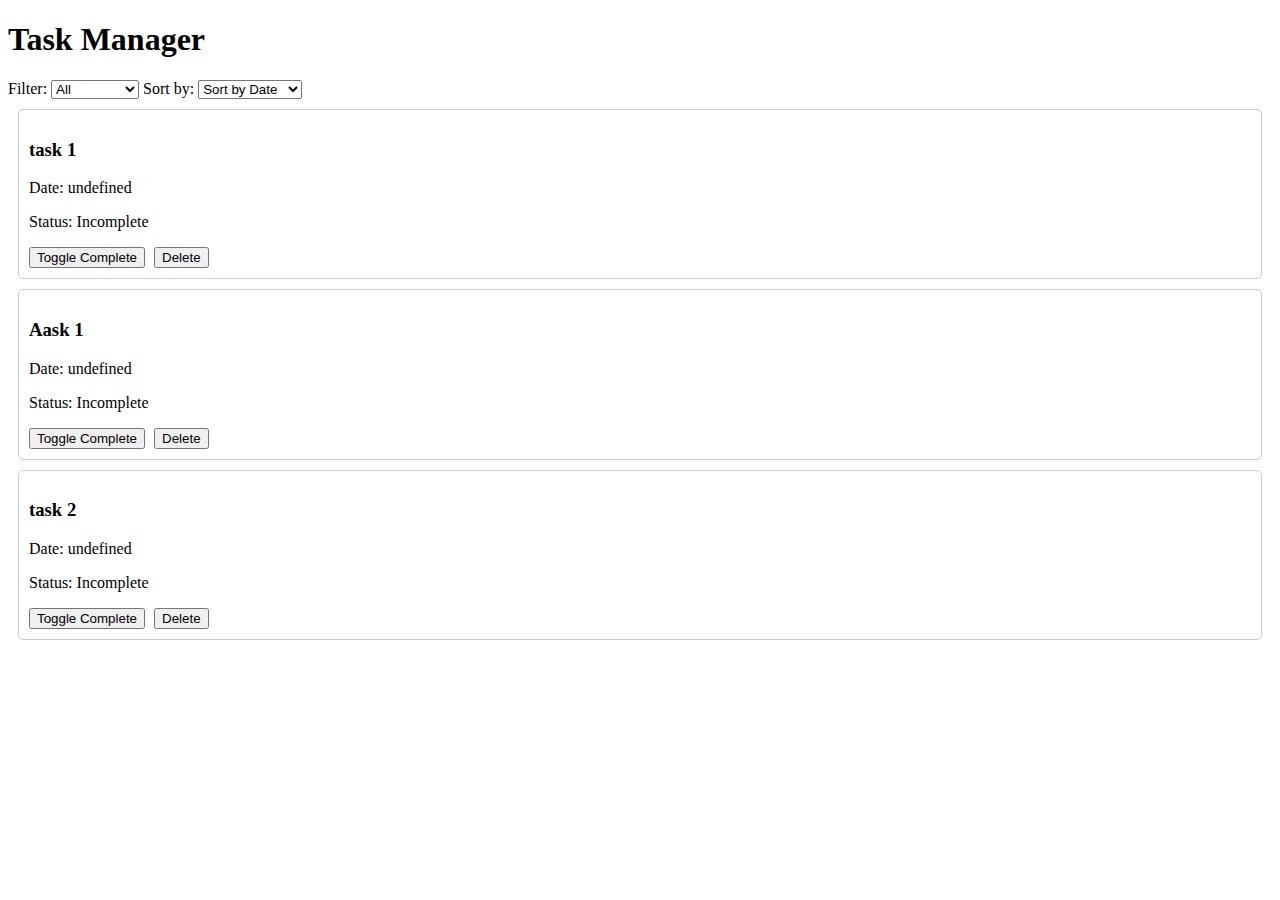
==== index.html @ 4994a062 "created classes, main methods, validation check, status changes" ====
<!DOCTYPE html>
<html lang="en">
<head>
    <meta charset="UTF-8">
    <meta name="viewport" content="width=device-width, initial-scale=1.0">
    <script defer src="./js/app.js" type="module"></script>
    <link rel="stylesheet"  href="style.css">
    <title>Document</title>
</head>
<body>

    <h1>Task Manager</h1>

    <label for="filter-select">Filter:</label>
    <select id="filter-select">
        <option value="all">All</option>
        <option value="completed">Completed</option>
        <option value="incomplete">Incomplete</option>
    </select>


    <label for="sort-select">Sort by:</label>
    <select id="sort-select">
        <option value="date">Sort by Date</option>
        <option value="name">Sort by Name</option>
    </select>


    <div class="task-list" id="task-list">
        
    </div>



</body>
</html>
---- style.css ----
.task {
    border: 1px solid #ccc;
    margin: 10px;
    padding: 10px;
    border-radius: 5px;
}
.task.completed {
    background-color: #d4edda;
}
.task-actions button {
    margin-right: 5px;
}
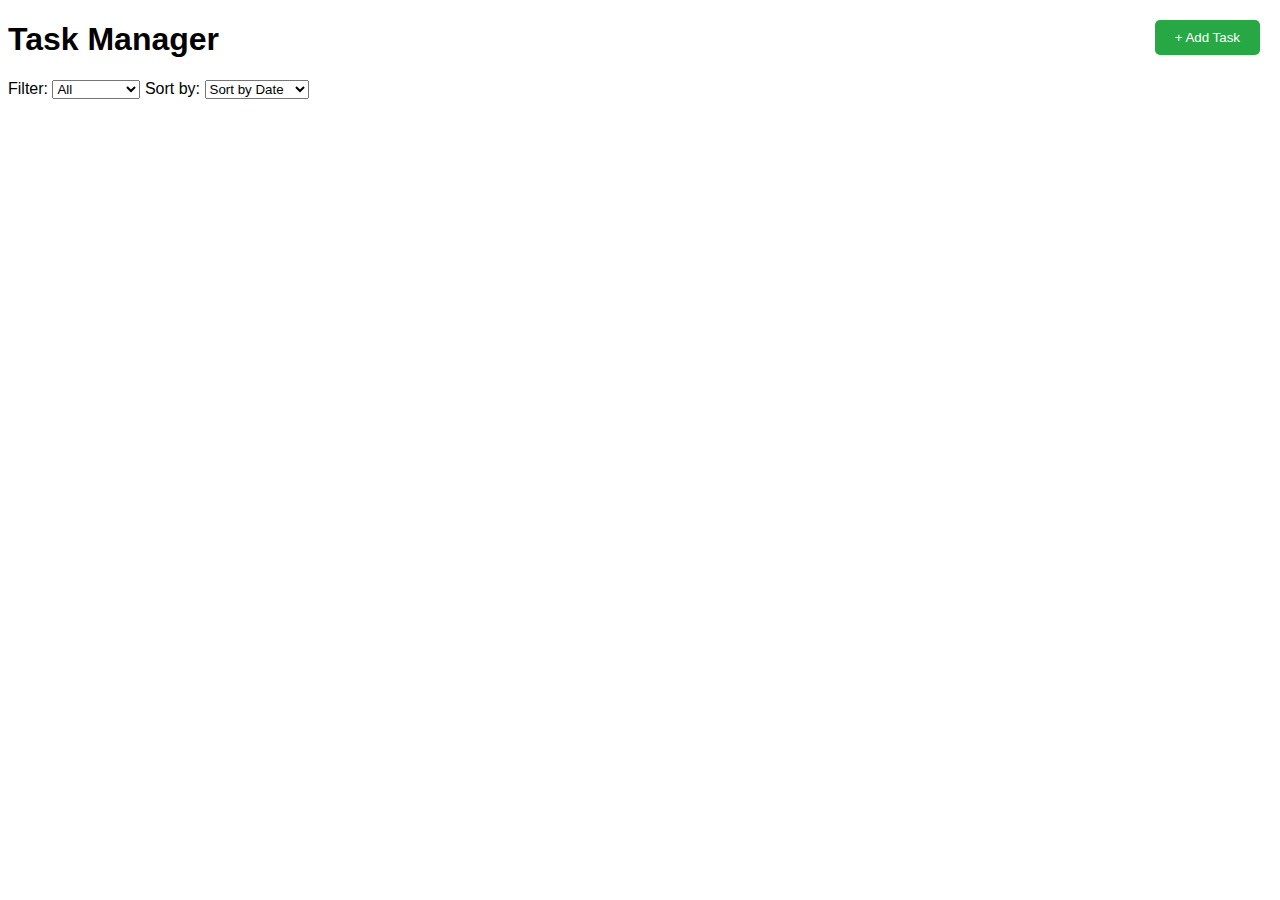
==== commit 368ee699: "added button add and button edit" ====
--- a/index.html
+++ b/index.html
@@ -8,9 +8,8 @@
     <title>Document</title>
 </head>
 <body>
-
     <h1>Task Manager</h1>
-
+    <button class="add-task-btn" id="add-task-btn">+ Add Task</button>
     <label for="filter-select">Filter:</label>
     <select id="filter-select">
         <option value="all">All</option>
@@ -31,6 +30,5 @@
     </div>
 
 
-
 </body>
 </html>--- a/style.css
+++ b/style.css
@@ -9,4 +9,65 @@
 }
 .task-actions button {
     margin-right: 5px;
+}
+.add-task-btn {
+    position: fixed;
+    top: 20px;
+    right: 20px;
+    background-color: #28a745;
+    color: white;
+    border: none;
+    padding: 10px 20px;
+    border-radius: 5px;
+    cursor: pointer;
+}
+
+.add-task-btn:hover {
+    background-color: #218838;
+}
+
+.modal {
+    display: none;
+    position: fixed;
+    top: 50%;
+    left: 50%;
+    transform: translate(-50%, -50%);
+    width: 400px;
+    background-color: white;
+    border: 1px solid #ccc;
+    border-radius: 10px;
+    box-shadow: 0 4px 8px rgba(0, 0, 0, 0.2);
+    padding: 20px;
+    z-index: 1000;
+}
+
+.modal.active {
+    display: block;
+}
+
+.modal-header {
+    font-size: 18px;
+    margin-bottom: 10px;
+}
+
+.modal-footer {
+    text-align: right;
+}
+
+.overlay {
+    display: none;
+    position: fixed;
+    top: 0;
+    left: 0;
+    width: 100%;
+    height: 100%;
+    background-color: rgba(0, 0, 0, 0.5);
+    z-index: 999;
+}
+
+.overlay.active {
+    display: block;
+}
+body {
+    font-family: Arial, sans-serif;
 }